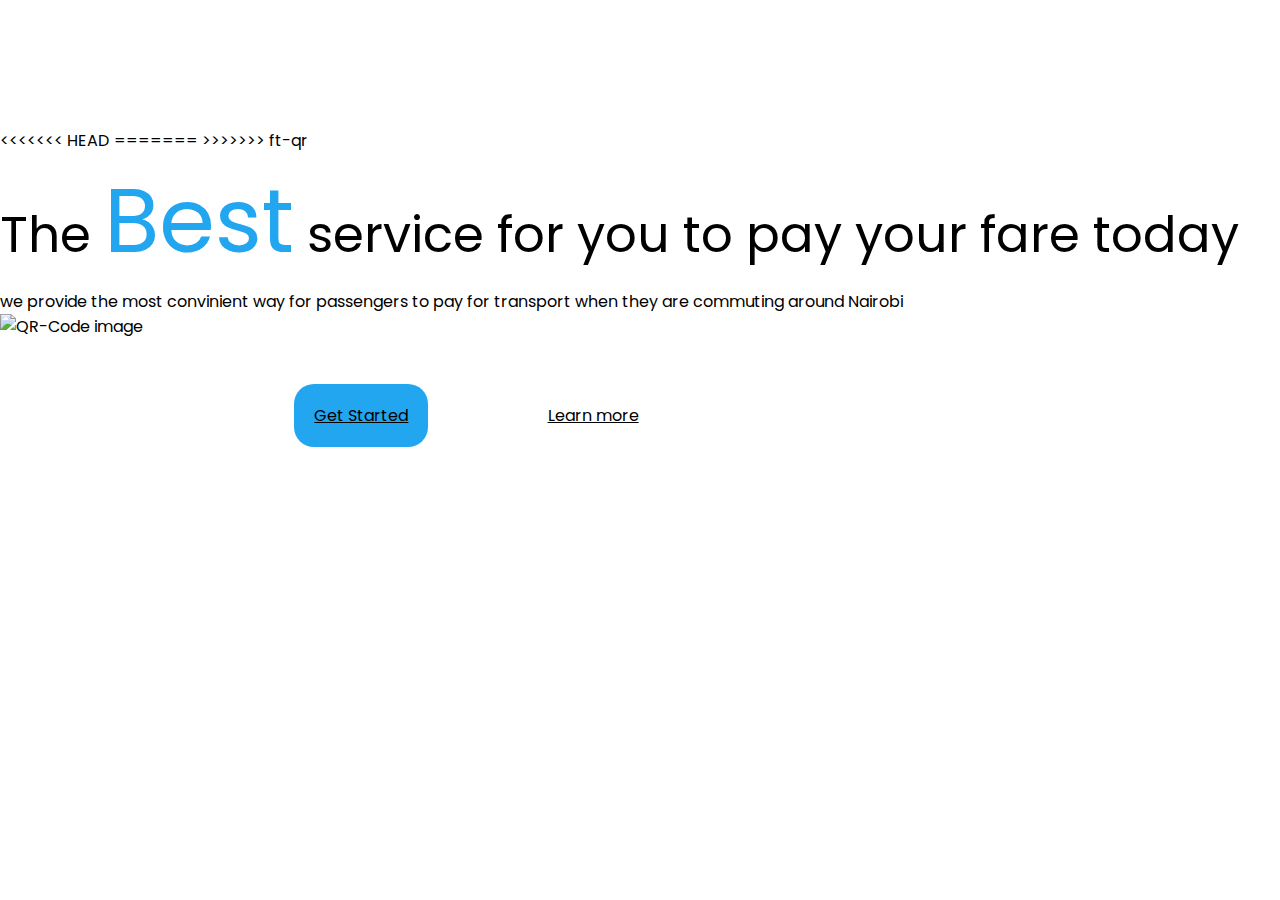
==== index.html @ ac4beb77 "Merge pull request #25 from charity-bit/development" ====
<!DOCTYPE html>
<html lang="en">
<head>
    <meta charset="UTF-8">
    <meta http-equiv="X-UA-Compatible" content="IE=edge">
    <meta name="viewport" content="width=device-width, initial-scale=1.0">
    <link rel="stylesheet" href="https://stackpath.bootstrapcdn.com/bootstrap/4.1.3/css/bootstrap.min.css" integrity="sha384-MCw98/SFnGE8fJT3GXwEOngsV7Zt27NXFoaoApmYm81iuXoPkFOJwJ8ERdknLPMO" crossorigin="anonymous">
<<<<<<< HEAD
=======
    <link href='https://fonts.googleapis.com/css?family=Poppins' rel='stylesheet'>
    <link rel="stylesheet" href="./css/style.css">
>>>>>>> ft-qr
    <title>Landing page</title>
</head>
<body>
    <div class="container">
        <div class="row">
          <div class="col-sm-6">
            <p class="service">The <inline id="best">Best</inline> service for you to pay your fare today</p>
            <p>we provide the most convinient way for passengers to pay for transport when they are commuting  around Nairobi</p>
          </div>
          <div class="col-sm-6">
            <img src="img/1388_U1RVRElPIEtBVCAyMzgtNTA.jpg" class="img-fluid" alt="QR-Code image">
          </div>
        </div>
    </div>
    <div class="links">
      <a href="#" class="button">Get Started</a>
      <a href="#">Learn more</a>
    </div>
    
    
    <script src="https://cdn.jsdelivr.net/npm/bootstrap@5.1.3/dist/js/bootstrap.bundle.min.js" integrity="sha384-ka7Sk0Gln4gmtz2MlQnikT1wXgYsOg+OMhuP+IlRH9sENBO0LRn5q+8nbTov4+1p" crossorigin="anonymous"></script>
</body>
</html>
---- css/style.css ----
*{
    margin: 0;
    padding: 0;
    box-sizing: border-box;
}
body{
    font-family: poppins;
    margin-top: 10%;
}
.service{
    font-size: 50px;
}
#best{
    color: #23A6F0;
    font-size: 90px;
}
.links{
    margin: 5%;
}
a{
    color: black;
}
.button{

    padding: 20px;
    background-color: #23A6F0;
    border-radius: 20px;
    margin-left: 20%;
    margin-right: 10%;
}
.button:hover{

}
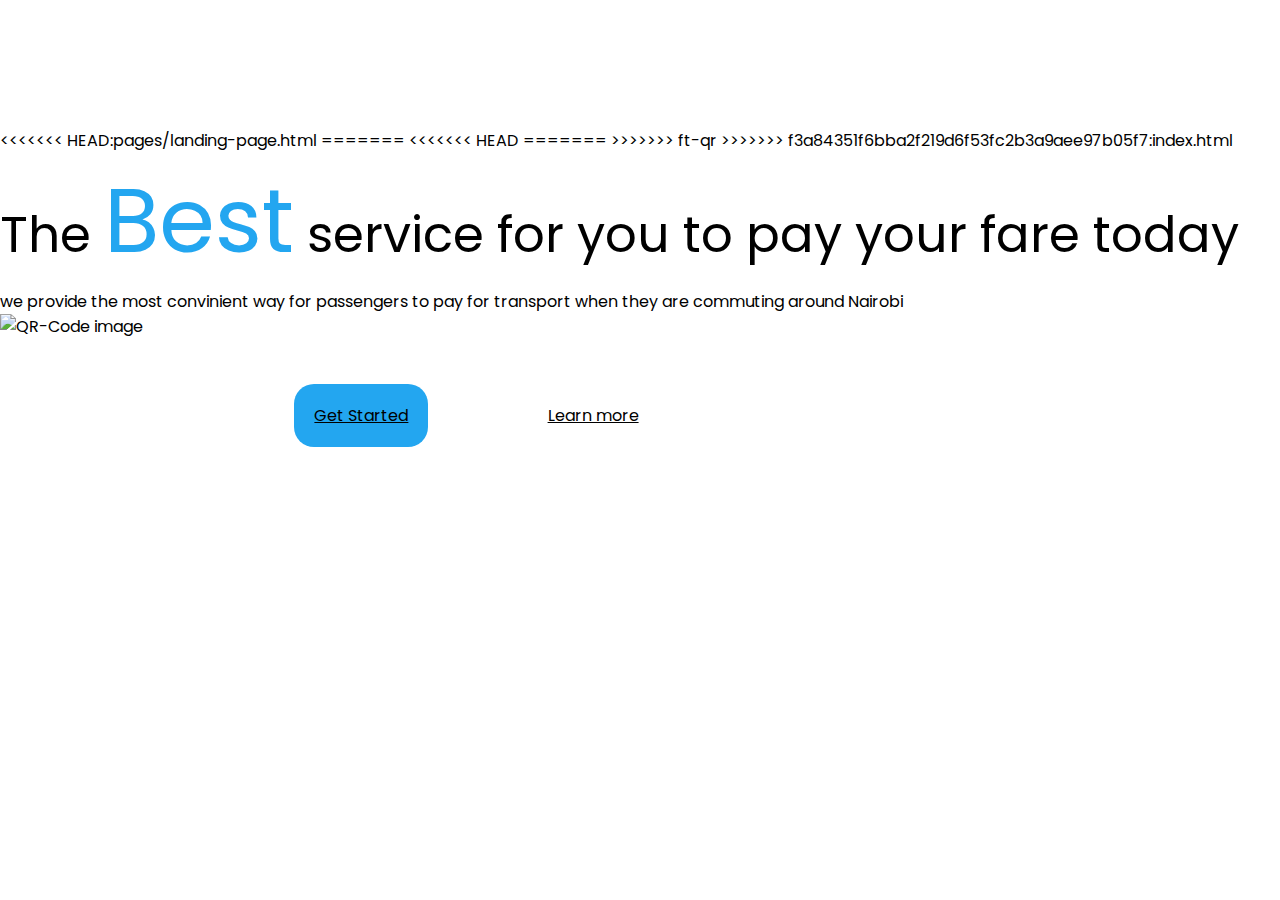
==== commit 980d7170: "Merge 4a9c023ea584fae15580f2966097085cf6a81eb0 into a61979f65e4a47d86313706eae9598cbaa9c46d3" ====
--- a/index.html
+++ b/index.html
@@ -5,11 +5,16 @@
     <meta http-equiv="X-UA-Compatible" content="IE=edge">
     <meta name="viewport" content="width=device-width, initial-scale=1.0">
     <link rel="stylesheet" href="https://stackpath.bootstrapcdn.com/bootstrap/4.1.3/css/bootstrap.min.css" integrity="sha384-MCw98/SFnGE8fJT3GXwEOngsV7Zt27NXFoaoApmYm81iuXoPkFOJwJ8ERdknLPMO" crossorigin="anonymous">
+<<<<<<< HEAD:pages/landing-page.html
+    <link href="https://fonts.googleapis.com/css?family=Poppins' rel='stylesheet">
+    <link rel="stylesheet" href="/css/landing-page.css">
+=======
 <<<<<<< HEAD
 =======
     <link href='https://fonts.googleapis.com/css?family=Poppins' rel='stylesheet'>
     <link rel="stylesheet" href="./css/style.css">
 >>>>>>> ft-qr
+>>>>>>> f3a84351f6bba2f219d6f53fc2b3a9aee97b05f7:index.html
     <title>Landing page</title>
 </head>
 <body>
@@ -20,12 +25,12 @@
             <p>we provide the most convinient way for passengers to pay for transport when they are commuting  around Nairobi</p>
           </div>
           <div class="col-sm-6">
-            <img src="img/1388_U1RVRElPIEtBVCAyMzgtNTA.jpg" class="img-fluid" alt="QR-Code image">
+            <img src="/img/1388_U1RVRElPIEtBVCAyMzgtNTA.jpg" class="img-fluid" alt="QR-Code image">
           </div>
         </div>
     </div>
     <div class="links">
-      <a href="#" class="button">Get Started</a>
+      <a href="/pages/registration.html" class="button">Get Started</a>
       <a href="#">Learn more</a>
     </div>
     
--- a/css/landing-page.css
+++ b/css/landing-page.css
@@ -0,0 +1,25 @@
+*{
+    margin: 0;
+    padding: 0;
+    box-sizing: border-box;
+}
+body{
+    font-family: poppins;
+    margin-top: 10%;
+}
+.service{
+    font-size: 50px;
+}
+#best{
+    color: #23A6F0;
+    font-size: 90px;
+}
+button{
+    margin: 7%;
+    padding: 20px;
+    background-color: #23A6F0;
+    border-radius: 20px;
+}
+a{
+    color: black;
+}--- a/css/style.css
+++ b/css/style.css
@@ -28,6 +28,3 @@
     margin-left: 20%;
     margin-right: 10%;
 }
-.button:hover{
-
-}
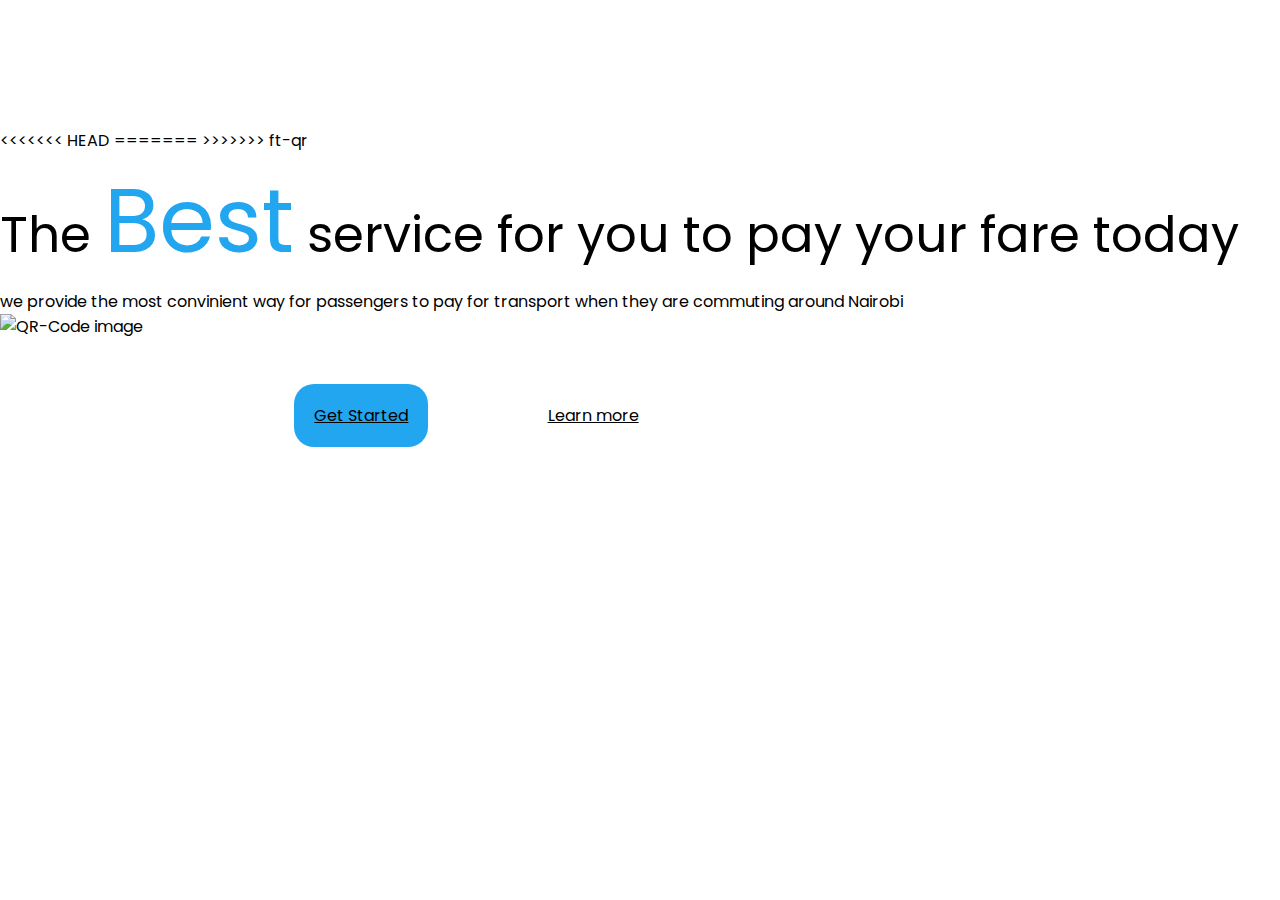
==== commit ff2647a4: "payment" ====
--- a/index.html
+++ b/index.html
@@ -5,16 +5,11 @@
     <meta http-equiv="X-UA-Compatible" content="IE=edge">
     <meta name="viewport" content="width=device-width, initial-scale=1.0">
     <link rel="stylesheet" href="https://stackpath.bootstrapcdn.com/bootstrap/4.1.3/css/bootstrap.min.css" integrity="sha384-MCw98/SFnGE8fJT3GXwEOngsV7Zt27NXFoaoApmYm81iuXoPkFOJwJ8ERdknLPMO" crossorigin="anonymous">
-<<<<<<< HEAD:pages/landing-page.html
-    <link href="https://fonts.googleapis.com/css?family=Poppins' rel='stylesheet">
-    <link rel="stylesheet" href="/css/landing-page.css">
-=======
 <<<<<<< HEAD
 =======
     <link href='https://fonts.googleapis.com/css?family=Poppins' rel='stylesheet'>
     <link rel="stylesheet" href="./css/style.css">
 >>>>>>> ft-qr
->>>>>>> f3a84351f6bba2f219d6f53fc2b3a9aee97b05f7:index.html
     <title>Landing page</title>
 </head>
 <body>
@@ -25,12 +20,12 @@
             <p>we provide the most convinient way for passengers to pay for transport when they are commuting  around Nairobi</p>
           </div>
           <div class="col-sm-6">
-            <img src="/img/1388_U1RVRElPIEtBVCAyMzgtNTA.jpg" class="img-fluid" alt="QR-Code image">
+            <img src="img/1388_U1RVRElPIEtBVCAyMzgtNTA.jpg" class="img-fluid" alt="QR-Code image">
           </div>
         </div>
     </div>
     <div class="links">
-      <a href="/pages/registration.html" class="button">Get Started</a>
+      <a href="#" class="button">Get Started</a>
       <a href="#">Learn more</a>
     </div>
     
--- a/css/style.css
+++ b/css/style.css
@@ -28,3 +28,6 @@
     margin-left: 20%;
     margin-right: 10%;
 }
+.button:hover{
+
+}
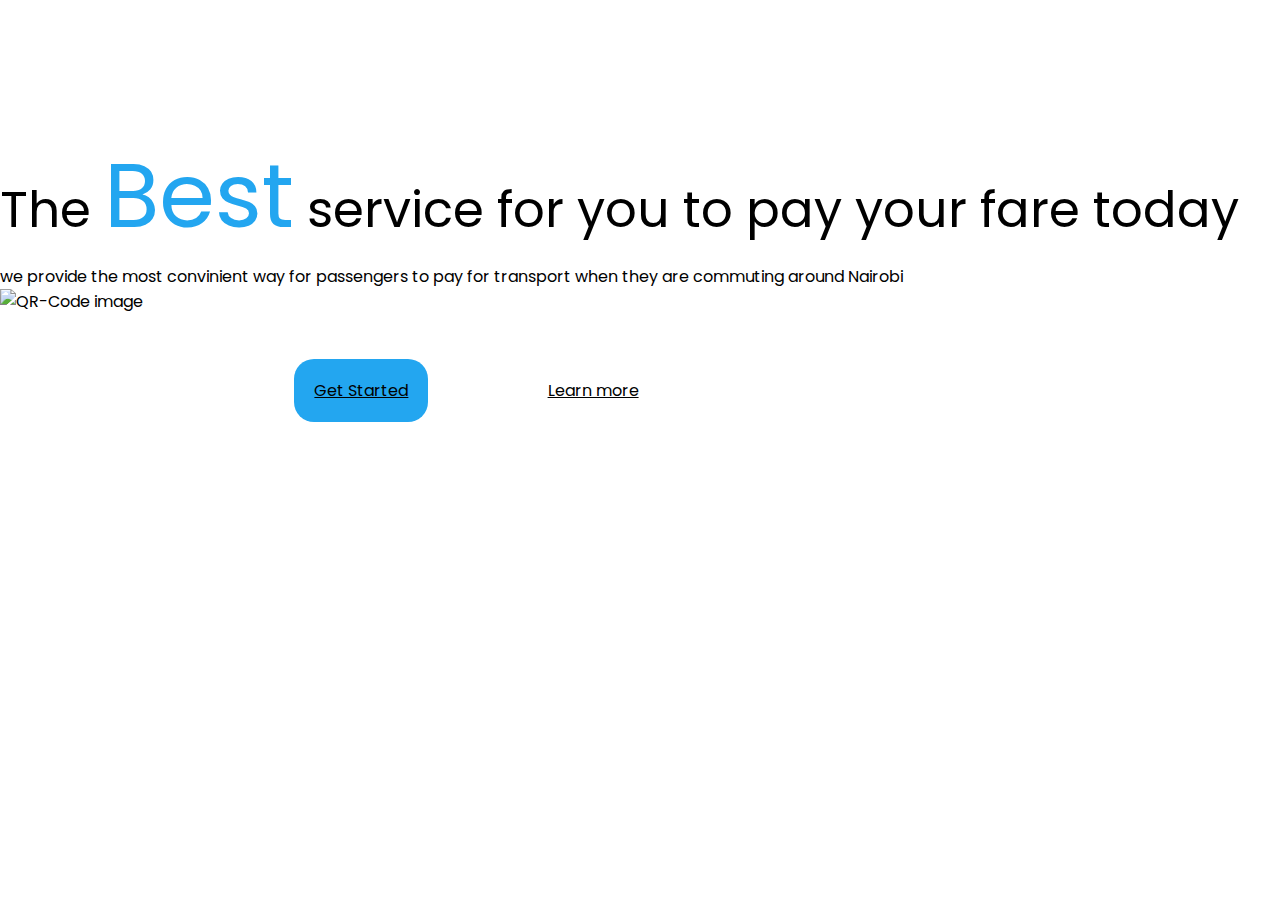
==== commit 8b783c8c: "on payment" ====
--- a/index.html
+++ b/index.html
@@ -5,11 +5,8 @@
     <meta http-equiv="X-UA-Compatible" content="IE=edge">
     <meta name="viewport" content="width=device-width, initial-scale=1.0">
     <link rel="stylesheet" href="https://stackpath.bootstrapcdn.com/bootstrap/4.1.3/css/bootstrap.min.css" integrity="sha384-MCw98/SFnGE8fJT3GXwEOngsV7Zt27NXFoaoApmYm81iuXoPkFOJwJ8ERdknLPMO" crossorigin="anonymous">
-<<<<<<< HEAD
-=======
     <link href='https://fonts.googleapis.com/css?family=Poppins' rel='stylesheet'>
     <link rel="stylesheet" href="./css/style.css">
->>>>>>> ft-qr
     <title>Landing page</title>
 </head>
 <body>
@@ -25,7 +22,7 @@
         </div>
     </div>
     <div class="links">
-      <a href="#" class="button">Get Started</a>
+      <a href="./pages/login.html" class="button">Get Started</a>
       <a href="#">Learn more</a>
     </div>
     
--- a/css/style.css
+++ b/css/style.css
@@ -28,6 +28,4 @@
     margin-left: 20%;
     margin-right: 10%;
 }
-.button:hover{
 
-}
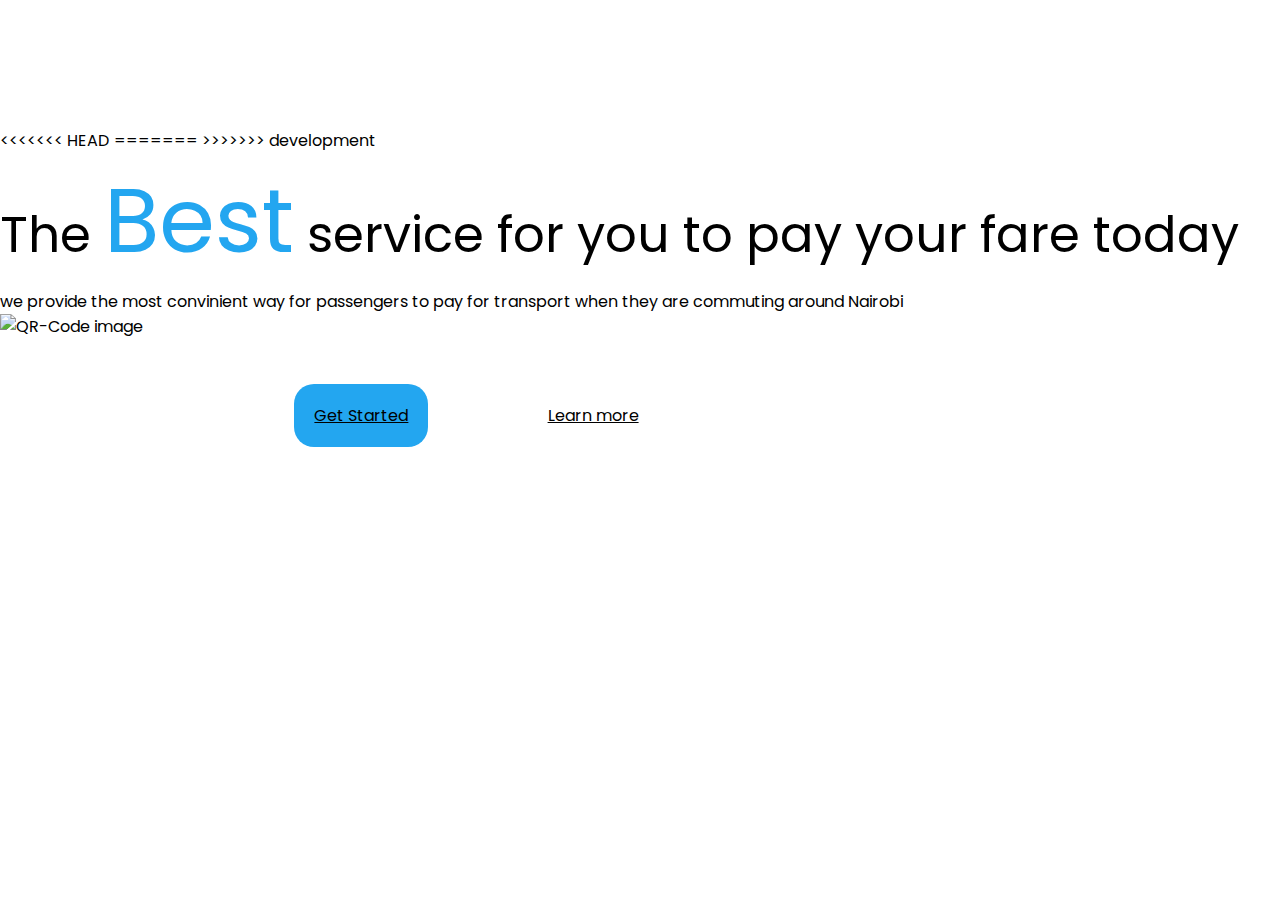
==== commit c385da4c: "Merge 5db79e974e4bca0007b0ba7e4f8a444f87a7161d into a61979f65e4a47d86313706eae9598cbaa9c46d3" ====
--- a/index.html
+++ b/index.html
@@ -5,8 +5,15 @@
     <meta http-equiv="X-UA-Compatible" content="IE=edge">
     <meta name="viewport" content="width=device-width, initial-scale=1.0">
     <link rel="stylesheet" href="https://stackpath.bootstrapcdn.com/bootstrap/4.1.3/css/bootstrap.min.css" integrity="sha384-MCw98/SFnGE8fJT3GXwEOngsV7Zt27NXFoaoApmYm81iuXoPkFOJwJ8ERdknLPMO" crossorigin="anonymous">
+<<<<<<< HEAD
+
     <link href='https://fonts.googleapis.com/css?family=Poppins' rel='stylesheet'>
     <link rel="stylesheet" href="./css/style.css">
+
+=======
+    <link href='https://fonts.googleapis.com/css?family=Poppins' rel='stylesheet'>
+    <link rel="stylesheet" href="./css/style.css">
+>>>>>>> development
     <title>Landing page</title>
 </head>
 <body>
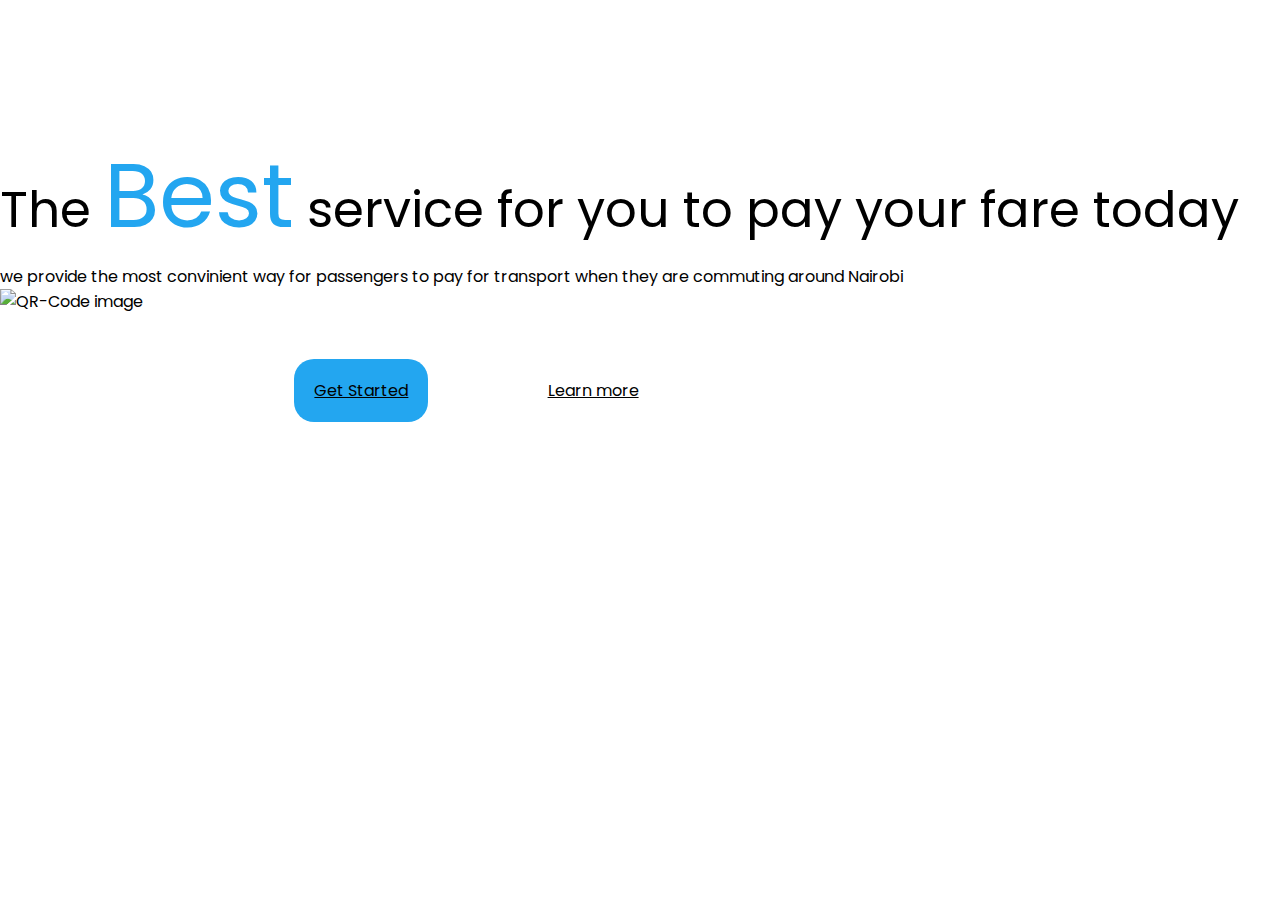
==== commit 20cf325f: "on branch development" ====
--- a/index.html
+++ b/index.html
@@ -5,15 +5,10 @@
     <meta http-equiv="X-UA-Compatible" content="IE=edge">
     <meta name="viewport" content="width=device-width, initial-scale=1.0">
     <link rel="stylesheet" href="https://stackpath.bootstrapcdn.com/bootstrap/4.1.3/css/bootstrap.min.css" integrity="sha384-MCw98/SFnGE8fJT3GXwEOngsV7Zt27NXFoaoApmYm81iuXoPkFOJwJ8ERdknLPMO" crossorigin="anonymous">
-<<<<<<< HEAD
 
     <link href='https://fonts.googleapis.com/css?family=Poppins' rel='stylesheet'>
     <link rel="stylesheet" href="./css/style.css">
 
-=======
-    <link href='https://fonts.googleapis.com/css?family=Poppins' rel='stylesheet'>
-    <link rel="stylesheet" href="./css/style.css">
->>>>>>> development
     <title>Landing page</title>
 </head>
 <body>
